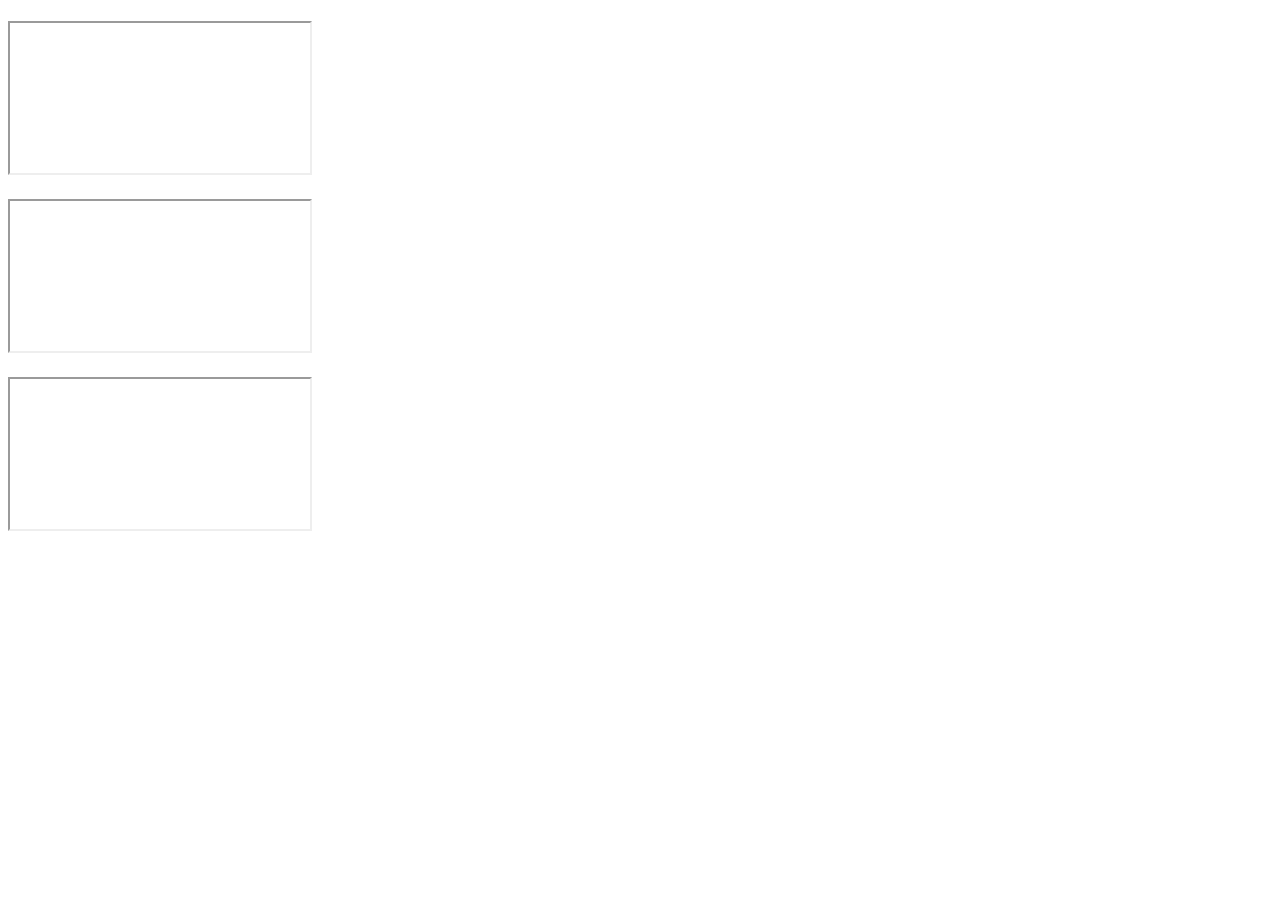
==== Designing_Web_Applications/Building An App/Index.html @ cd64b842 "Web_Design_App Folder" ====
<!DOCTYPE html>
<html lang="en">

<head>
    <meta charset="utf-8">
    <title>Video Compilation Page</title>
</head>

<body>
    <main>
        <h1></h1>
        <p></p>
        <section>
            <h2></h2>
            <p></p>
            <iframe src="" height="" width="" title=""></iframe>
        </section>
        <section>
            <h2></h2>
            <p></p>
            <iframe src="" height="" width="" title=""></iframe>
        </section>
        <section>
            <h2></h2>
            <p></p>
            <iframe src="" height="" width="" title=""></iframe>
        </section>
    </main>

</body>

</html>
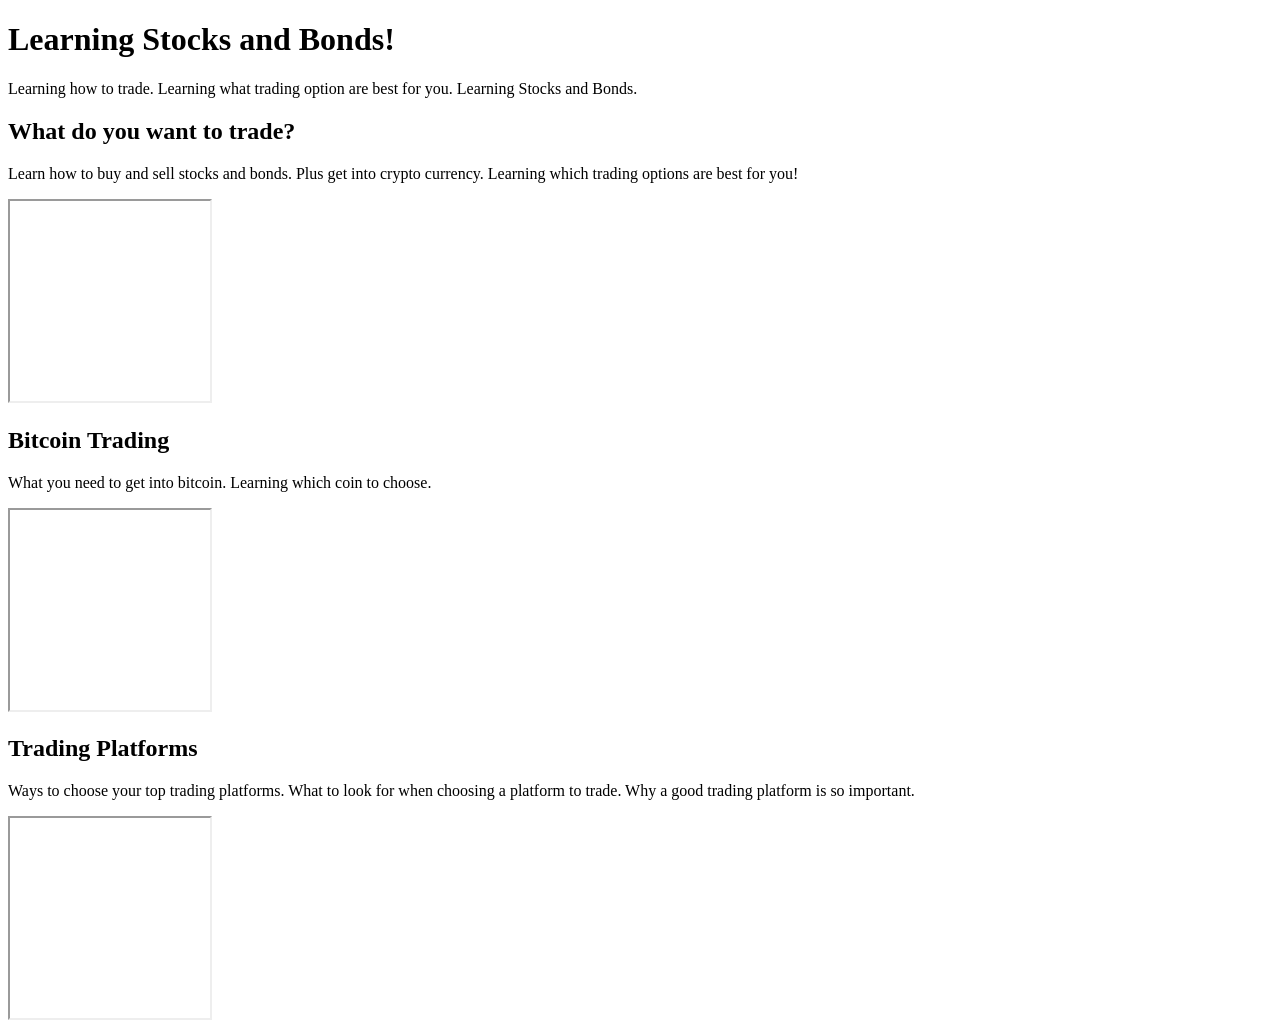
==== commit de1d269f: "Updated Web_Design" ====
--- a/Designing_Web_Applications/Building An App/Index.html
+++ b/Designing_Web_Applications/Building An App/Index.html
@@ -8,22 +8,22 @@
 
 <body>
     <main>
-        <h1></h1>
-        <p></p>
+        <h1>Learning Stocks and Bonds!</h1>
+        <p>Learning how to trade. Learning what trading option are best for you. Learning Stocks and Bonds.</p>
         <section>
-            <h2></h2>
-            <p></p>
-            <iframe src="" height="" width="" title=""></iframe>
+            <h2>What do you want to trade?</h2>
+            <p>Learn how to buy and sell stocks and bonds. Plus get into crypto currency. Learning which trading options are best for you!</p>
+            <iframe src="https://youtu.be/_YVQN6_nkfs?si=ZzCtBY4uigaHMYwo" height="200" width="200" title="Trading for Dummies"></iframe>
         </section>
         <section>
-            <h2></h2>
-            <p></p>
-            <iframe src="" height="" width="" title=""></iframe>
+            <h2>Bitcoin Trading</h2>
+            <p>What you need to get into bitcoin. Learning which coin to choose.</p>
+            <iframe src="https://youtu.be/q2cT_jMup_w?si=6toboGsExNqdfudH" height="200" width="200" title="Trading Bitcoin"></iframe>
         </section>
         <section>
-            <h2></h2>
-            <p></p>
-            <iframe src="" height="" width="" title=""></iframe>
+            <h2>Trading Platforms</h2>
+            <p>Ways to choose your top trading platforms. What to look for when choosing a platform to trade. Why a good trading platform is so important.</p>
+            <iframe src="https://youtu.be/TkMlx_oMO8c?si=uRBCdPphEjqr4XxJ" height="200" width="200" title="Trading Platforms"></iframe>
         </section>
     </main>
 
